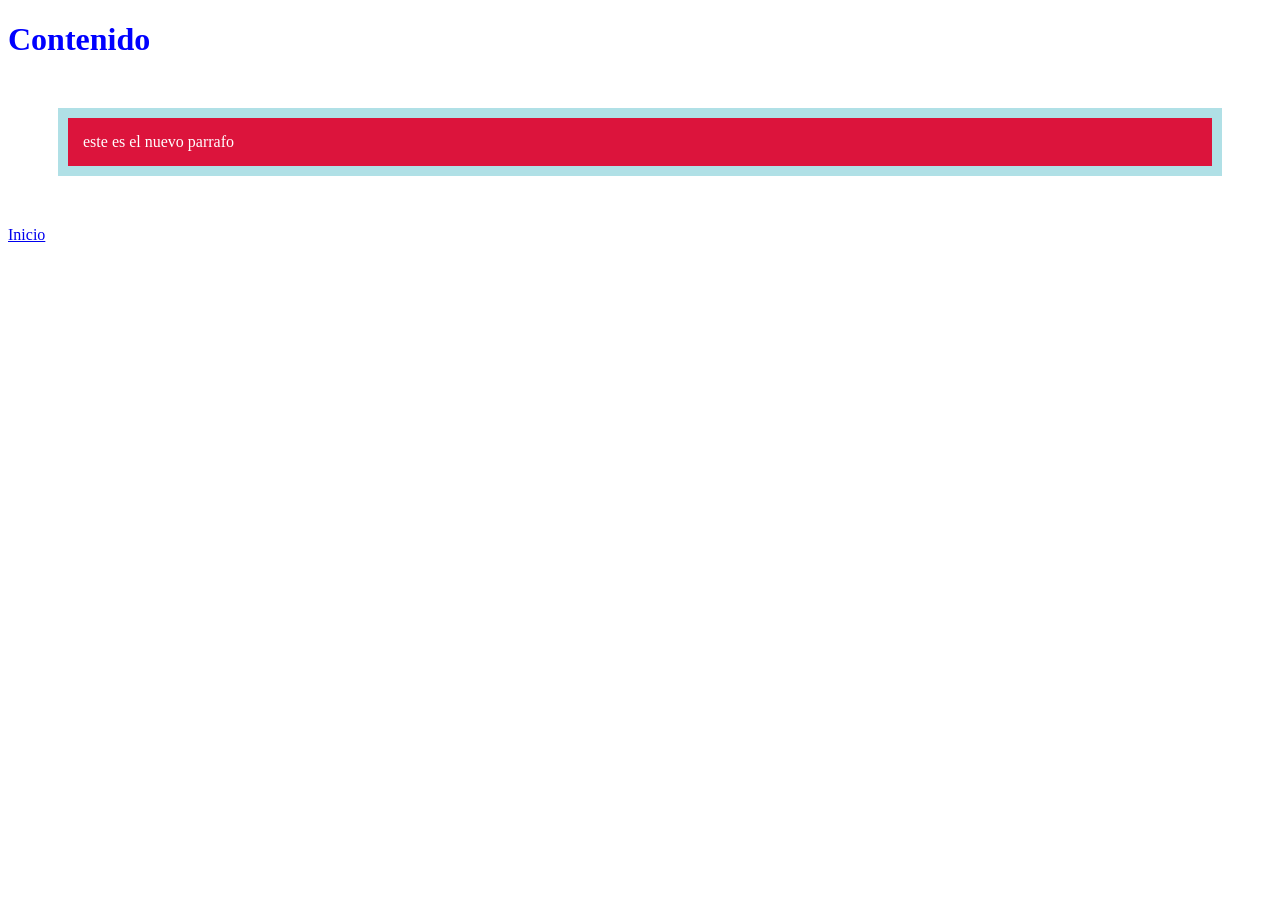
==== 004 - Introducción a HTML con CSS/Ejercicios de colores/contenido.html @ 5b8f0001 "Initial" ====
<!DOCTYPE html>
<html lang="en">
<head>
    <meta charset="UTF-8">
    <meta name="viewport" content="width=device-width, initial-scale=1.0">
    <title>Contenido</title>
    <link rel='stylesheet' href="CSS/estilos.css" />
</head>
<body>
    <h1>Contenido</h1>
    <p>este es el nuevo parrafo</p>
    <a href="index.html">Inicio</a>
</body>
</html>
---- 004 - Introducción a HTML con CSS/Ejercicios de colores/CSS/estilos.css ----
h1 {
    color: blue;
}
p {
    color: white;
    background-color: crimson;
    padding: 15px;
    border: 10px solid powderblue;
    margin: 50px;
}
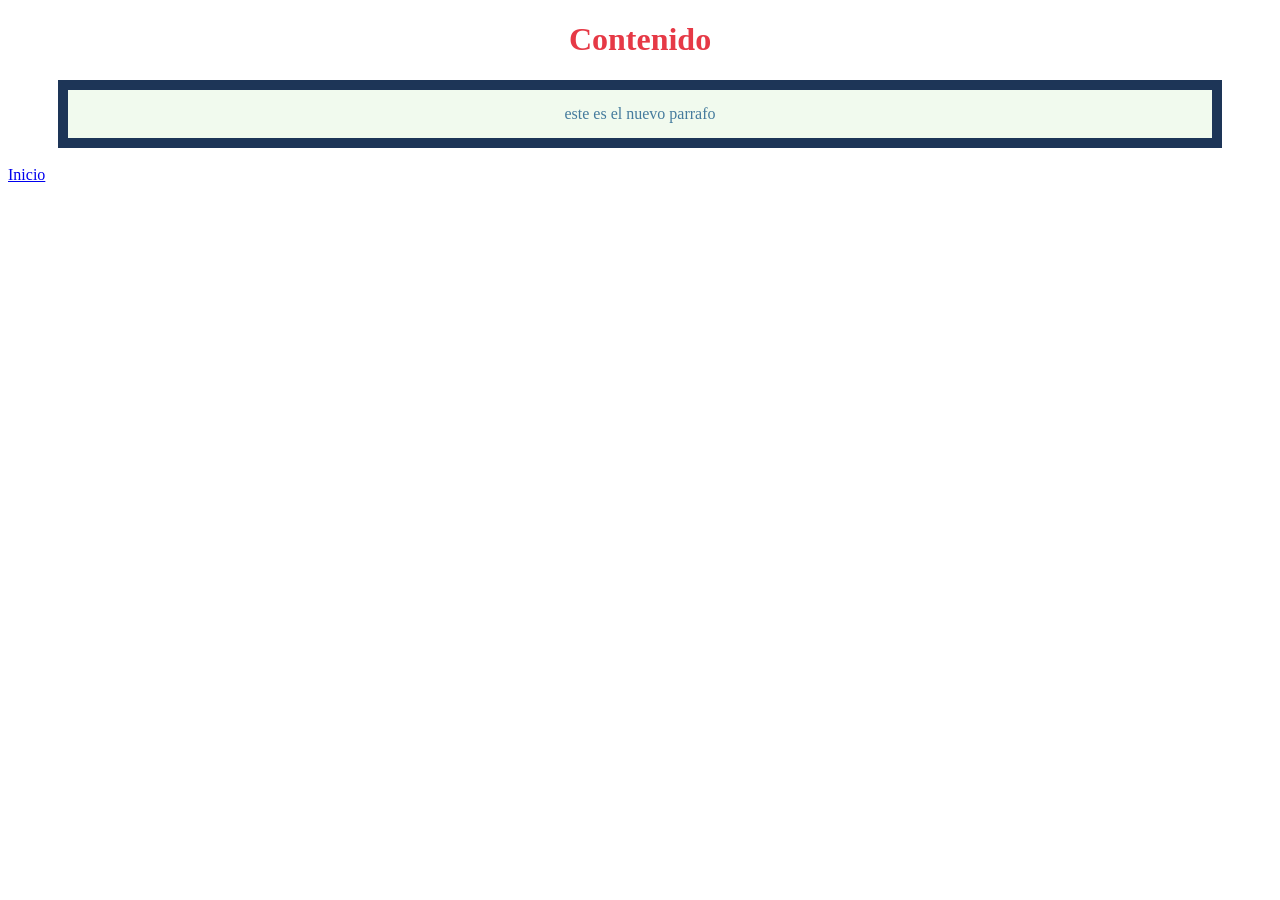
==== commit 78b1a841: "Fin Seccion 04" ====
--- a/004 - Introducción a HTML con CSS/Ejercicios de colores/contenido.html
+++ b/004 - Introducción a HTML con CSS/Ejercicios de colores/contenido.html
@@ -9,6 +9,7 @@
 <body>
     <h1>Contenido</h1>
     <p>este es el nuevo parrafo</p>
+    </br>
     <a href="index.html">Inicio</a>
 </body>
 </html>
--- a/004 - Introducción a HTML con CSS/Ejercicios de colores/CSS/estilos.css
+++ b/004 - Introducción a HTML con CSS/Ejercicios de colores/CSS/estilos.css
@@ -1,10 +1,16 @@
 h1 {
-    color: blue;
+    color: #e63946;
+    text-align: center;
 }
 p {
-    color: white;
-    background-color: crimson;
+    color: #457b9d;
+    background-color: #f1faee;
     padding: 15px;
-    border: 10px solid powderblue;
-    margin: 50px;
+    border: 10px solid #1d3557;
+    /*margin-top: 40px;
+    margin-right: 10px;
+    margin-bottom: 20px;
+    margin-left: 10px;*/
+    margin: auto 50px;
+    text-align: center;
 }
